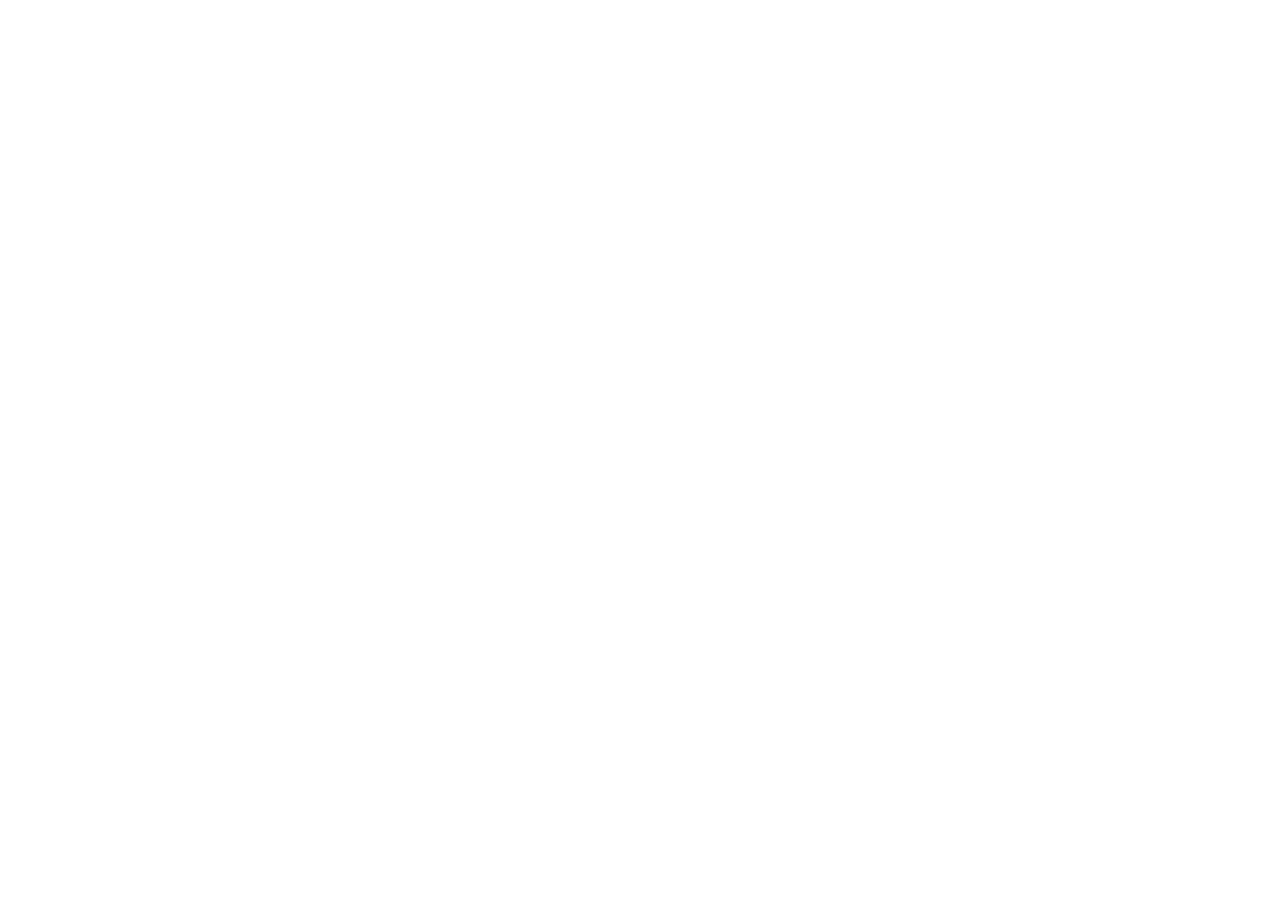
==== contacto.html @ 0a5f0ddc "contacto" ====
<!DOCTYPE html>
<html lang="en">
<head>
    <meta charset="UTF-8">
    <meta http-equiv="X-UA-Compatible" content="IE=edge">
    <meta name="viewport" content="width=device-width, initial-scale=1.0">
    <title>Contacto</title>
</head>
<body>
    
</body>
</html>
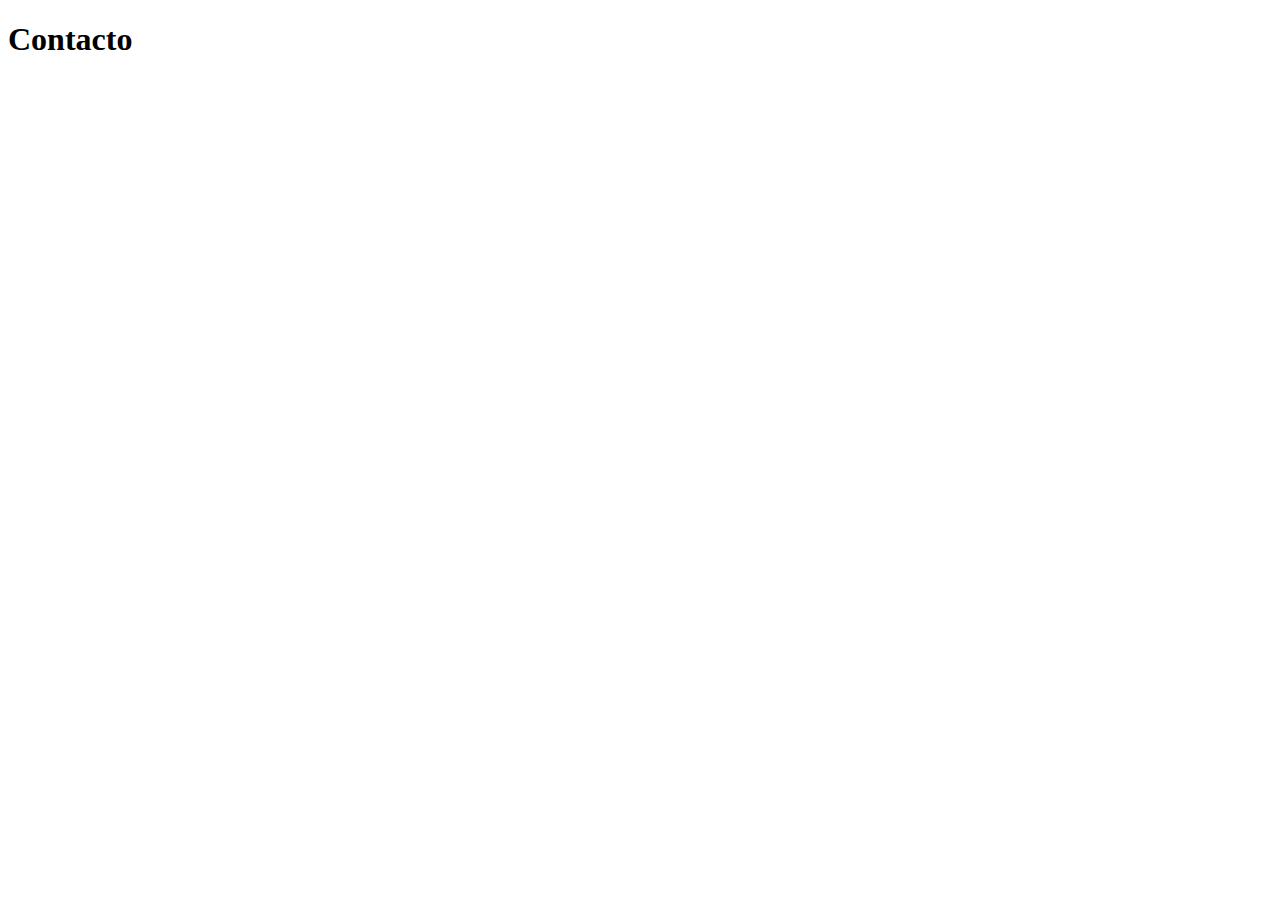
==== commit 2b87bb15: "Contacto" ====
--- a/contacto.html
+++ b/contacto.html
@@ -7,6 +7,7 @@
     <title>Contacto</title>
 </head>
 <body>
-    
+    <h1>Contacto</h1>
+
 </body>
 </html>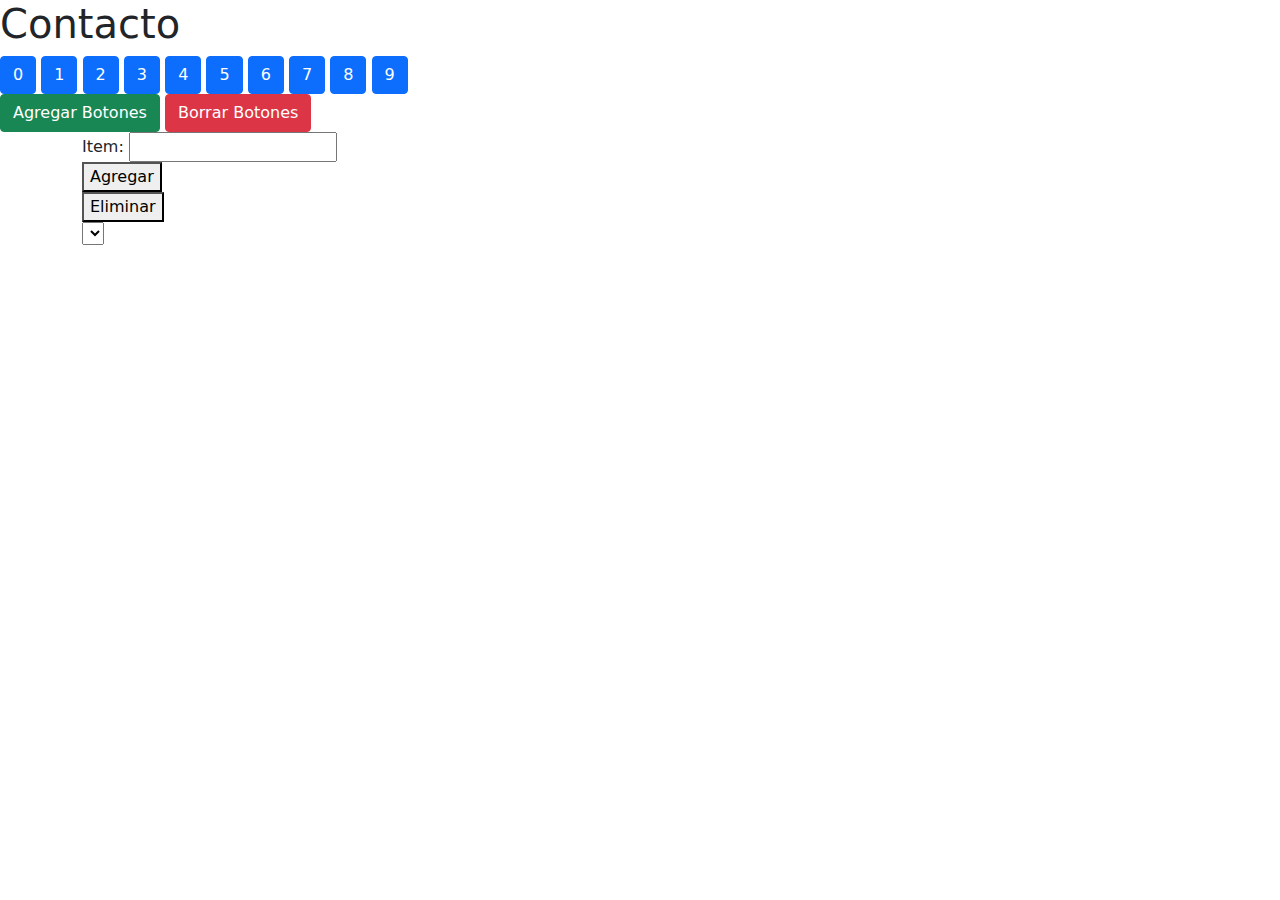
==== commit 6c0b74ca: "jQuery" ====
--- a/contacto.html
+++ b/contacto.html
@@ -1,13 +1,43 @@
 <!DOCTYPE html>
 <html lang="en">
+
 <head>
     <meta charset="UTF-8">
     <meta http-equiv="X-UA-Compatible" content="IE=edge">
     <meta name="viewport" content="width=device-width, initial-scale=1.0">
+    <link rel="stylesheet" href="bootstrap-5.1.1-dist/css/bootstrap.min.css">
     <title>Contacto</title>
 </head>
+
 <body>
     <h1>Contacto</h1>
 
+    <div id="botones">
+        <button>0</button>
+        <button>1</button>
+        <button>2</button>
+        <button>3</button>
+        <button>4</button>
+        <button>5</button>
+        <button>6</button>
+        <button>7</button>
+        <button>8</button>
+        <button>9</button>
+    </div>
+    <button id="agregarBotones" onclick="agregarBotones()">Agregar Botones</button>
+    <button id="borrarBotones" onclick="borrarBotones()">Borrar Botones</button>
+
+    <div class="container">
+        Item: <input type="text" id="item"><br>
+        <button onclick="agregarItem()">Agregar</button><br>
+        <button onclick="eliminarItem()">Eliminar</button><br>
+
+        <select id="lista"></select>
+    </div>
+
+    <script src="bootstrap-5.1.1-dist/js/bootstrap.bundle.min.js"></script>
+    <script src="js/jquery-3.6.0.min.js"></script>
+    <script src="js/contactojq.js"></script>
 </body>
+
 </html>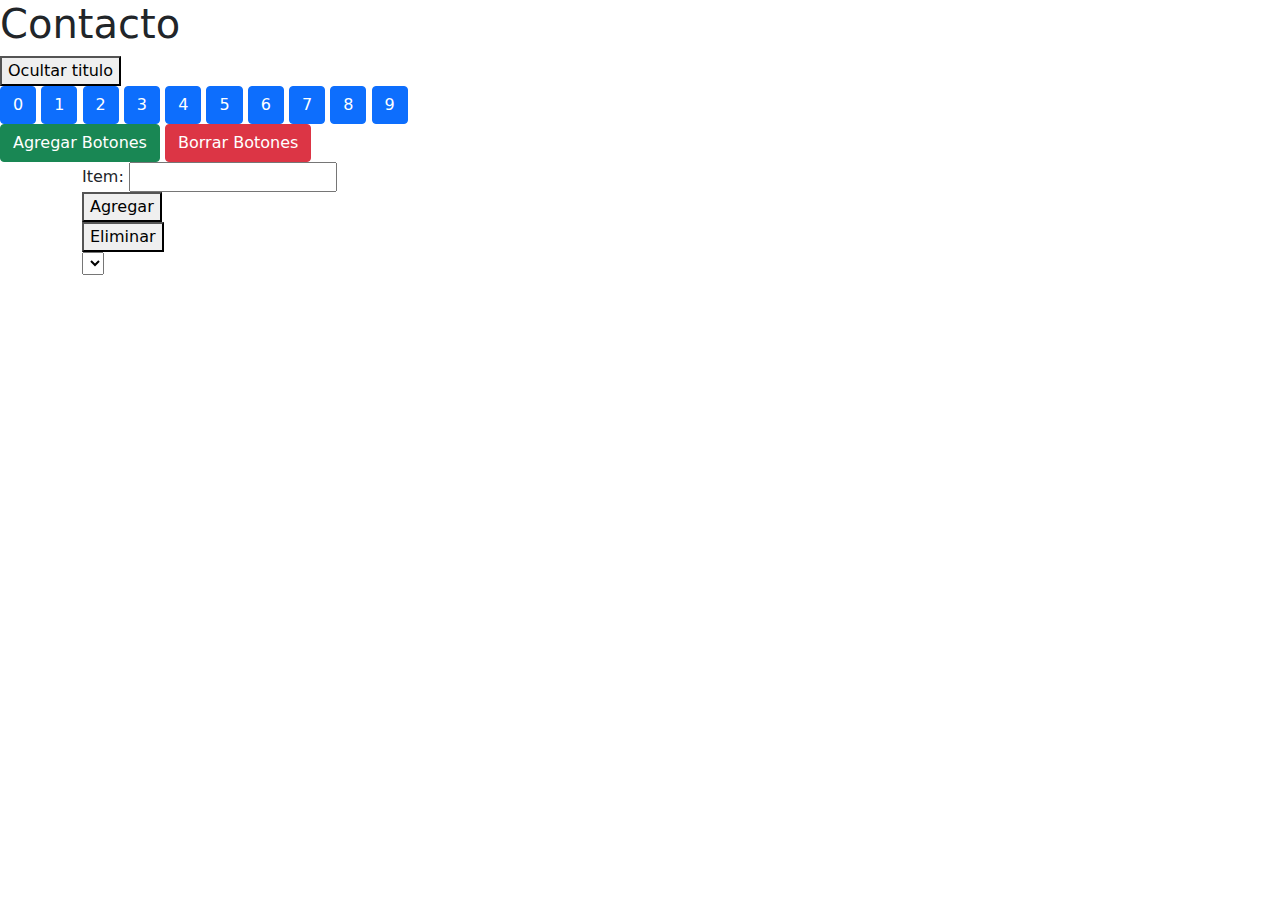
==== commit fa1f8b58: "Ajax" ====
--- a/contacto.html
+++ b/contacto.html
@@ -6,11 +6,14 @@
     <meta http-equiv="X-UA-Compatible" content="IE=edge">
     <meta name="viewport" content="width=device-width, initial-scale=1.0">
     <link rel="stylesheet" href="bootstrap-5.1.1-dist/css/bootstrap.min.css">
+
     <title>Contacto</title>
 </head>
 
 <body>
     <h1>Contacto</h1>
+
+    <button onclick="OcultarMostrarTitulo()">Ocultar titulo</button>
 
     <div id="botones">
         <button>0</button>
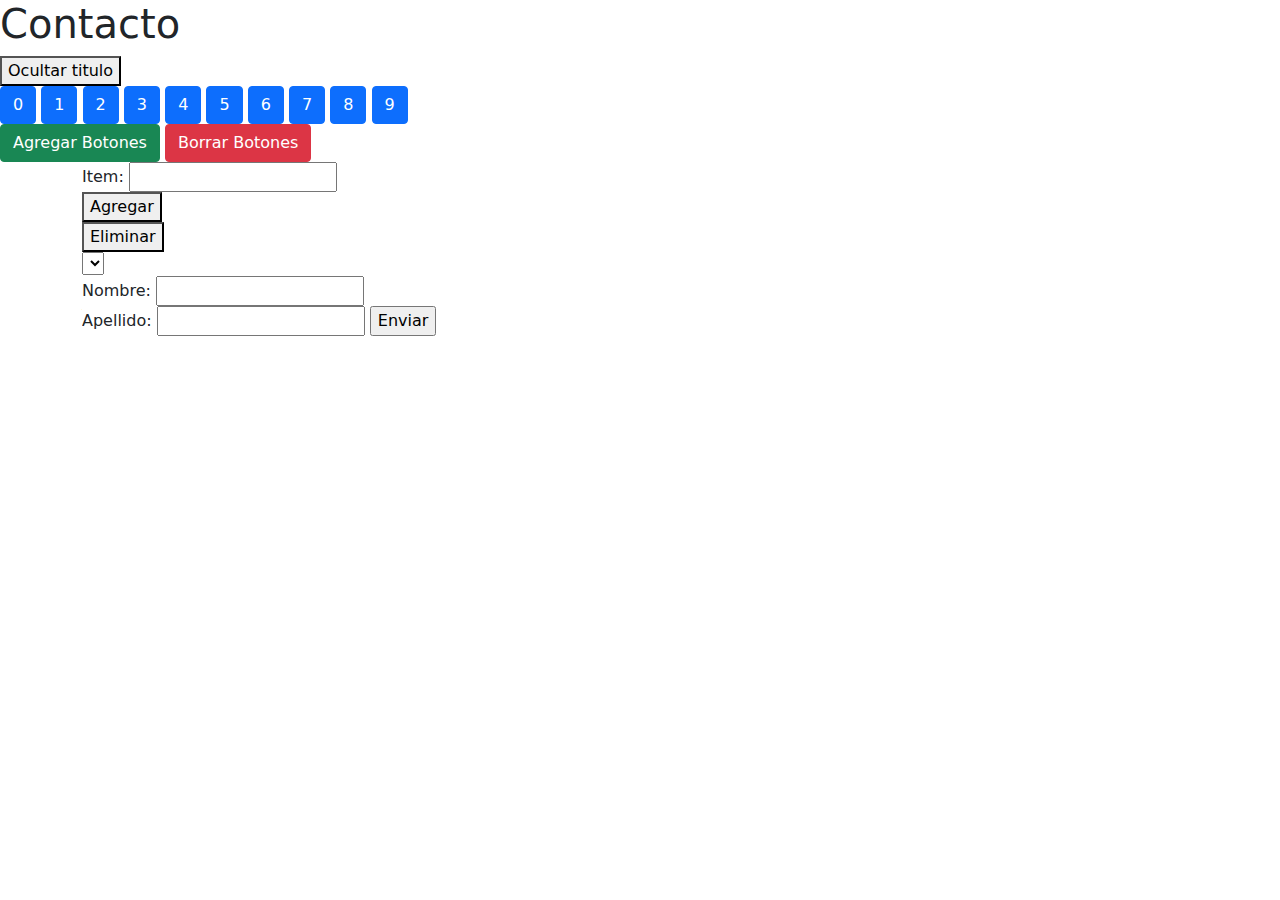
==== commit 30be94d9: "Repaso" ====
--- a/contacto.html
+++ b/contacto.html
@@ -38,6 +38,14 @@
         <select id="lista"></select>
     </div>
 
+    <div class="container">
+        <form method="get" action="contactoEnviado.html">
+            Nombre: <input type="text" name="nombre"><br>
+            Apellido: <input type="text" name="apellido">
+            <input type="submit" value="Enviar">
+        </form>
+    </div>
+
     <script src="bootstrap-5.1.1-dist/js/bootstrap.bundle.min.js"></script>
     <script src="js/jquery-3.6.0.min.js"></script>
     <script src="js/contactojq.js"></script>
